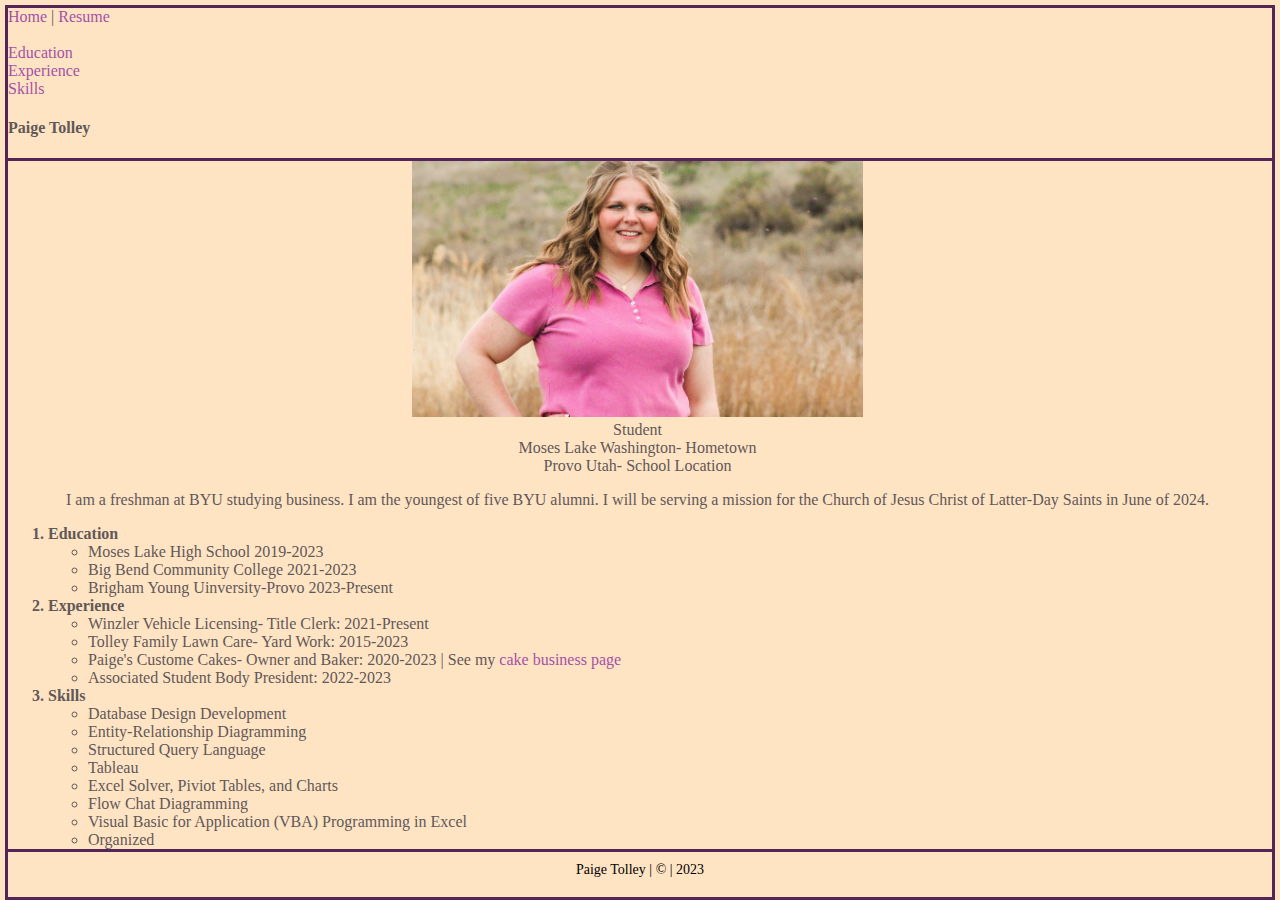
==== scratchpage/scratch.html @ 24725e8f "Add files via upload" ====
<!DOCTYPE html>
<html lang="en">
<head>
    <meta charset="UTF-8">
    <meta name="viewport" content="width=device-width, initial-scale=1.0">
    <title>My Resume</title>
    <link href="../css/scratchstyles.css" rel="stylesheet"/>    
    <link rel="stylesheet" href="../css/scratchlayout.css">
</head>
<body>
    <div class="common header">
        <a id="top" href="../index.html" target="_blank">Home</a> |
        <a href="scratch.html">Resume</a> <br><br>
        <a href="#edu">Education</a><br>
        <a href="#exp">Experience</a><br>
        <a href="#ski">Skills</a>
        <h4>Paige Tolley</h4> <br>
    </div>
    <div class="common mainbody imgcenter imgpadding">
                <img src="../assets/img/headshot.jpg"  height="300" alt="Paige Tolley Headshot">
                
                <br>
                Student <br>
        Moses Lake Washington- Hometown<br>
        Provo Utah- School Location<br>
    
        <p>I am a freshman at BYU studying business. I am the youngest of five BYU alumni. I will be serving a mission
    for the Church of Jesus Christ of Latter-Day Saints in June of 2024. 
        </p>
    <ol>
        <li id="edu" class="bold justify box2">Education
            <ul>
                <li>Moses Lake High School 2019-2023</li>
                <li>Big Bend Community College 2021-2023</li>
                <li>Brigham Young Uinversity-Provo 2023-Present</li>
            </ul>
        </li>
        <li id="exp" class="bold justify box2">Experience 
            <ul>
                <li>Winzler Vehicle Licensing- Title Clerk: 2021-Present</li>
                <li>Tolley Family Lawn Care- Yard Work: 2015-2023</li>
                <li>Paige's Custome Cakes- Owner and Baker: 2020-2023 | See my <a href="https://tolleypaige5.wixsite.com/website" target="_blank" title="Paige's Custome Cakes">cake business page</a></li> 
                <li>Associated Student Body President: 2022-2023</li>
            </ul>
        </li>
                <li id="ski" class="bold justify box2">Skills
            <ul>
                <li>Database Design Development</li>
                <li>Entity-Relationship Diagramming</li>
                <li>Structured Query Language</li>
                <li>Tableau</li>
                <li>Excel Solver, Piviot Tables, and Charts</li>
                <li>Flow Chat Diagramming</li>
                <li>Visual Basic for Application (VBA) Programming in Excel</li>
                <li>Organized</li>
            </ul>
            <a href="#top">Back to Top</a>
            </li>
        </ol>
        <div class='tableauPlaceholder' id='viz1702591902102' style='position: relative'>
    <noscript><a href='http:&#47;&#47;www.curvediscussion.com&#47;design-is-justification-mm44-bank-holidays&#47;?pk_campaign=tp&amp;pk_kwd=mm44'>
    <img alt='BankHolidays ' src='https:&#47;&#47;public.tableau.com&#47;static&#47;images&#47;Ma&#47;MakeoverMonday-Week44-BankHolidays&#47;BankHolidays&#47;1_rss.png' 
    style='border: none' /></a></noscript><object class='tableauViz'  style='display:none;'><param name='host_url' value='https%3A%2F%2Fpublic.tableau.com%2F' /> 
    <param name='embed_code_version' value='3' /> <param name='site_root' value='' /><param name='name' value='MakeoverMonday-Week44-BankHolidays&#47;BankHolidays' />
    <param name='tabs' value='no' /><param name='toolbar' value='yes' /><param name='static_image' value='https:&#47;&#47;public.tableau.com&#47;static&#47;images&#47;Ma&#47;MakeoverMonday-Week44-BankHolidays&#47;BankHolidays&#47;1.png' /> 
    <param name='animate_transition' value='yes' /><param name='display_static_image' value='yes' /><param name='display_spinner' value='yes' /><param name='display_overlay' value='yes' />
    <param name='display_count' value='yes' /></object></div><script type='text/javascript'> var divElement = document.getElementById('viz1702591902102');
    var vizElement = divElement.getElementsByTagName('object')[0]; vizElement.style.width='1000px';vizElement.style.height='1027px'; var scriptElement = document.createElement('script');                    
    scriptElement.src = 'https://public.tableau.com/javascripts/api/viz_v1.js'; vizElement.parentNode.insertBefore(scriptElement, vizElement);</script>
    </div>
    <div class="common footer">
        Paige Tolley | &copy; | 2023
    </div>

   



</body>
</html>
---- css/scratchstyles.css ----
body {
    background-color: bisque;
    font-family:'Lucida Sans', 'Lucida Sans Regular', 'Lucida Grande', 'Lucida Sans Unicode', Geneva, Verdana, sans-serif;
    font-size: 16px;
    color:rgb(97, 88, 88);
 }
 li {
    font-style:normal;
    font-weight: normal;
 }
 a {
    color:rgb(165, 81, 165);
    text-decoration:none
}
a:hover {
    text-decoration: dotted;
    font-weight: bold;
    font-size: 20px;
}
a:visited {
    color: rgb(123, 184, 123);
}
 .bold {
    font-weight: bolder;
 }
  .justify {text-align: justify;}
---- css/scratchlayout.css ----
body{
    background-color:bisque;
    font-family:Cambria, Cochin, Georgia, Times, 'Times New Roman', serif
}
.common{
    background-color: bisque;
    border: 3px solid rgb(85, 38, 85);
    position: absolute;
}
.header{
    top: 5px;
    left: 5px;
    right: 5px;
    height: 150px;
    z-index: 5;
}
.mainbody{
    top: 114px;
    left: 5px;
    right: 5px;
    padding-right: 5px;
}
.footer{
    bottom: 5px;
    left: 5px ;
    right: 5px;
    height: 25px;
    font-size: 14px;
    color:black ;
    text-align: center;
    padding-top: 15px;
    position:sticky;
    padding: 10px;
    text-align: center;
    position: fixed;
    bottom: 0;
    margin-top: auto;
}
.subheader{
    float: right;
}
.imgcenter {
    text-align: center;
}
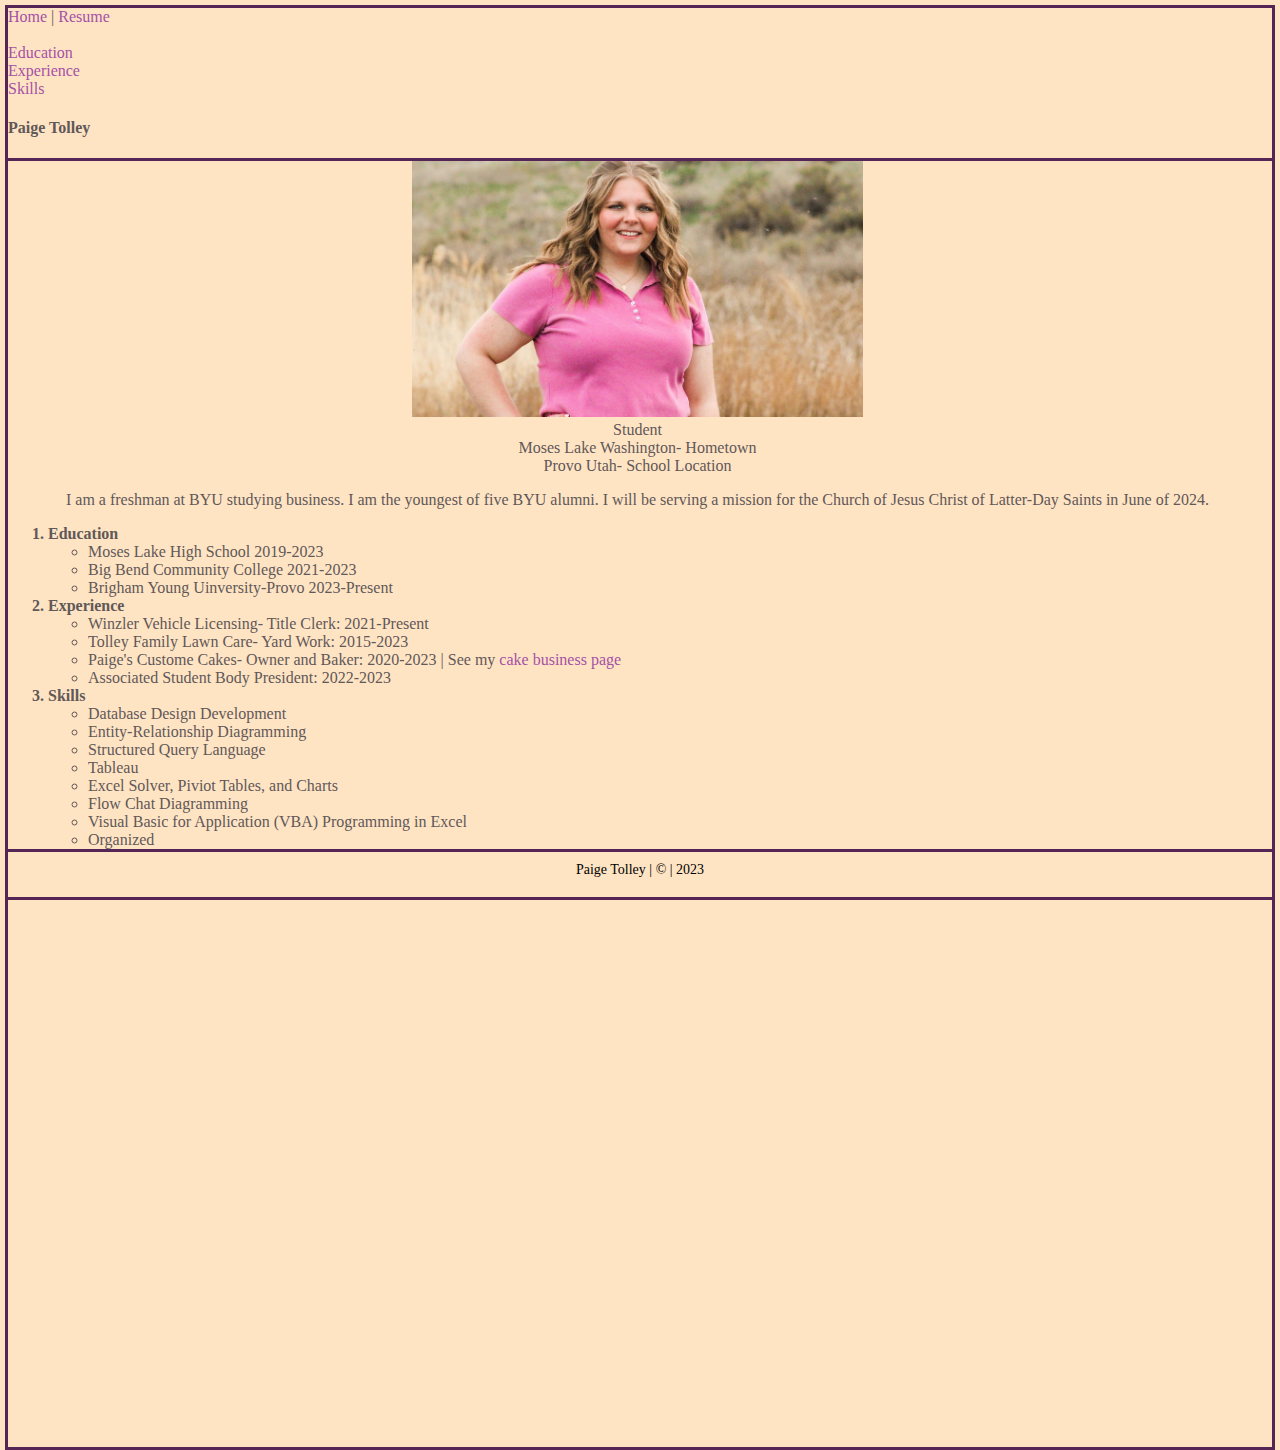
==== commit f3d800b5: "Add files via upload" ====
--- a/scratchpage/scratch.html
+++ b/scratchpage/scratch.html
@@ -57,6 +57,8 @@
             <a href="#top">Back to Top</a>
             </li>
         </ol>
+        <div><iframe width="500" height="560" src="https://www.youtube.com/embed/YAy9YyCK2m8" title="for website" frameborder="0" allow="accelerometer; autoplay; clipboard-write; encrypted-media; gyroscope; picture-in-picture; web-share" allowfullscreen></iframe></iframe>
+        </div>
         <div class='tableauPlaceholder' id='viz1702591902102' style='position: relative'>
     <noscript><a href='http:&#47;&#47;www.curvediscussion.com&#47;design-is-justification-mm44-bank-holidays&#47;?pk_campaign=tp&amp;pk_kwd=mm44'>
     <img alt='BankHolidays ' src='https:&#47;&#47;public.tableau.com&#47;static&#47;images&#47;Ma&#47;MakeoverMonday-Week44-BankHolidays&#47;BankHolidays&#47;1_rss.png' 
